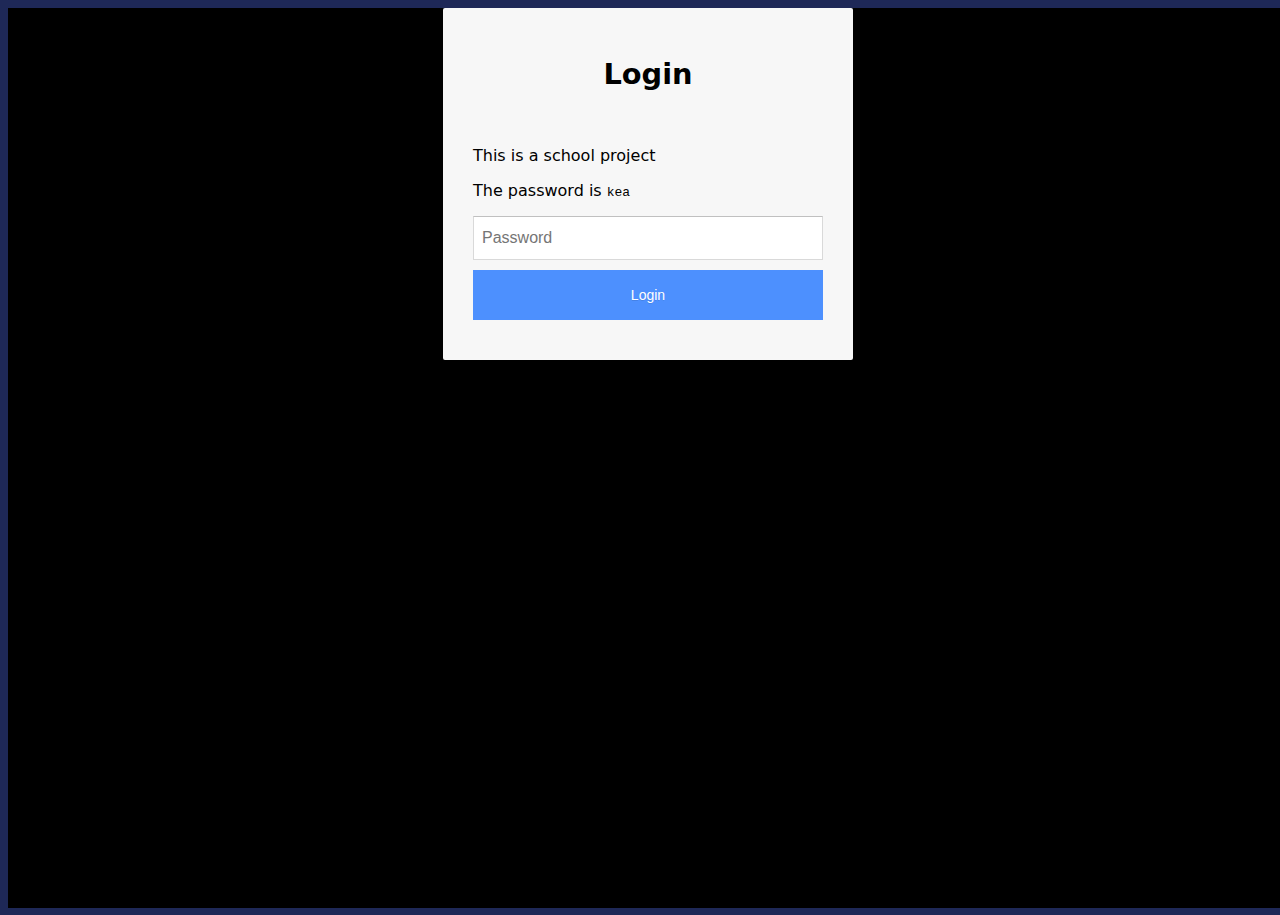
==== index.html @ d5b2a689 "first commit" ====
<!DOCTYPE html>
<html lang="da">
  <head>
    <meta charset="UTF-8" />
    <meta http-equiv="X-UA-Compatible" content="IE=edge" />
    <meta name="viewport" content="width=device-width, initial-scale=1.0" />
    <meta name="robots" content="noindex" />
    <link rel="stylesheet" href="css/generel.css" />
    <link rel="stylesheet" href="css/layout.css" />
    <link rel="preconnect" href="https://fonts.googleapis.com" />
    <link rel="preconnect" href="https://fonts.gstatic.com" crossorigin />
    <link href="https://fonts.googleapis.com/css2?family=Work+Sans:ital,wght@0,100;0,400;0,700;1,900&display=swap" rel="stylesheet" />
    <link
      rel="icon"
      type="image/svg+xml"
      href="data:image/svg+xml,<svg xmlns=%22http://www.w3.org/2000/svg%22 width=%22256%22 height=%22256%22 viewBox=%220 0 100 100%22><rect width=%22100%22 height=%22100%22 rx=%2250%22 fill=%22%23fa7055%22></rect><path fill=%22%23fff%22 d=%22M41.26 49.57L41.26 49.57Q41.26 45.60 40.05 42.78Q38.84 39.96 36.76 38.16Q34.69 36.36 31.93 35.52Q29.17 34.69 26.01 34.69L26.01 34.69Q24.02 34.69 22.57 34.81Q21.11 34.93 19.87 35.18L19.87 35.18L19.87 64.69Q21.36 65.07 23.06 65.19Q24.77 65.31 26.56 65.31L26.56 65.31Q33.88 65.31 37.57 61.35Q41.26 57.38 41.26 49.57ZM46.40 49.57L46.40 49.57Q46.40 54.65 45.01 58.40Q43.61 62.15 41.04 64.63Q38.47 67.11 34.81 68.32Q31.15 69.53 26.63 69.53L26.63 69.53Q24.64 69.53 22.16 69.38Q19.68 69.22 17.45 68.54L17.45 68.54Q14.85 67.73 14.85 65.69L14.85 65.69L14.85 33.82Q14.85 32.83 15.34 32.30Q15.84 31.77 16.89 31.46L16.89 31.46Q18.81 30.84 21.23 30.66Q23.65 30.47 26.07 30.47L26.07 30.47Q30.59 30.47 34.34 31.68Q38.10 32.89 40.76 35.27Q43.43 37.66 44.92 41.23Q46.40 44.79 46.40 49.57ZM58.00 69.16L58.00 69.16Q55.27 69.16 55.27 66.93L55.27 66.93L55.27 31.90Q56.39 30.78 58.62 30.78L58.62 30.78Q60.11 30.78 61.16 31.37Q62.21 31.96 63.08 33.51L63.08 33.51L74.92 53.35Q75.67 54.65 76.47 56.11Q77.28 57.56 78.02 59.02Q78.77 60.48 79.42 61.75Q80.07 63.02 80.50 63.89L80.50 63.89L80.75 63.83Q80.26 58.80 80.16 53.72Q80.07 48.64 80.07 43.80L80.07 43.80L80.07 31.28Q80.44 31.15 81.06 31.00Q81.68 30.84 82.43 30.84L82.43 30.84Q85.15 30.84 85.15 33.07L85.15 33.07L85.15 68.17Q84.60 68.66 83.73 68.94Q82.86 69.22 81.81 69.22L81.81 69.22Q80.32 69.22 79.26 68.63Q78.21 68.04 77.34 66.49L77.34 66.49L65.56 46.65Q64.82 45.41 63.98 43.92Q63.14 42.44 62.37 41.01Q61.59 39.58 60.94 38.28Q60.29 36.98 59.86 36.11L59.86 36.11L59.61 36.17Q59.92 39.15 60.11 42.96Q60.29 46.78 60.29 50.19L60.29 50.19L60.29 68.72Q59.98 68.85 59.33 69.00Q58.68 69.16 58.00 69.16Z%22></path></svg>"
    />
    <title>Document</title>
  </head>
  <body>
    <header>
      <nav class="navbar">
        <div class="logo">
          <a href="index.html"> <img src="img/favicon.svg" alt="PORTFOLIO" /></a>
        </div>

        <ul class="nav_list" id="navi-list">
          <li><a href="portfolio.html">PORTFOLIO</a></li>
          <li><a href="ommig.html">OM MIG</a></li>
          <li><a href="index.html">HOME</a></li>
        </ul>

        <div class="menu" id="toggle-button">
          <div class="menu_burger"></div>
          <div class="menu_burger"></div>
          <div class="menu_burger"></div>
        </div>
      </nav>
    </header>
    <main>
      <section>
        <div class="grid_forside">
          <div class="col_forside">
            <h1 class="h1_forside">PORTFOLIO</h1>
            <p>Daniel Nygaard Christensen</p>
          </div>
        </div>
        <svg class="wave" xmlns="http://www.w3.org/2000/svg" viewBox="0 0 1440 320"><path fill="#fa7055" fill-opacity="1" d="M0,32L30,48C60,64,120,96,180,122.7C240,149,300,171,360,160C420,149,480,107,540,106.7C600,107,660,149,720,192C780,235,840,277,900,250.7C960,224,1020,128,1080,74.7C1140,21,1200,11,1260,21.3C1320,32,1380,64,1410,80L1440,96L1440,320L1410,320C1380,320,1320,320,1260,320C1200,320,1140,320,1080,320C1020,320,960,320,900,320C840,320,780,320,720,320C660,320,600,320,540,320C480,320,420,320,360,320C300,320,240,320,180,320C120,320,60,320,30,320L0,320Z"></path></svg>
      </section>
    </main>
    <script src="javascript.js"></script>
    <script src="login.js"></script>
  </body>
</html>
---- css/generel.css ----
html {
  --primary-color-white: #f9f9f9;
  --primary-color-blue: #1e2857;
  --primary-color-orange: #fa7055;
  --color-black: black;
  --font: "Work Sans", sans-serif;
}

body {
  background-color: #1e2857;
  width: 100%;
  height: 100%;
}

/* FONT */
p {
  color: var(--primary-color-white);
  font-family: "Work Sans", sans-serif;
}

h1 {
  font-family: "Work Sans", sans-serif;
  color: var(--primary-color-white);
}

h2 {
  font-family: "Work Sans", sans-serif;
  color: var(--primary-color-white);
}

img {
  width: 100%;
  height: auto;
}

main {
  margin: 0rem;
}

/* Header/menu */

header {
  top: 0;
  width: 100%;
  z-index: 100;
  font-family: var(--primary-font);
  background-color: var(--primary-color-blue);
}

.navbar {
  display: flex;
  justify-content: space-around;
  align-items: center;
}

.logo {
  width: 6%;
  padding-block: 1rem;
}

.nav_list {
  list-style-type: none;
}

.nav_list,
li {
  display: inline-block;
  padding: 1.2rem 1rem;
}

.navbar a {
  text-decoration: none;
  color: var(--primary-color-white);
  font-family: Arial, Helvetica, sans-serif;
  font-size: 1rem;
}

.navbar a:hover {
  color: #fa7055;
}

.menu {
  display: none;
}

.menu_burger {
  width: 20px;
  height: 2px;
  margin-bottom: 5px;
  background-color: black;
}

.icons {
  width: 7%;
  height: auto;
  display: grid;
  grid-template-columns: repeat(3, 1fr);
  gap: 10px;
}

@media all and (max-width: 480px) {
  .navbar {
    flex-direction: column;
    position: relative;
    display: block;
  }
  .icons {
    display: none;
  }

  .logo {
    width: 20%;
    padding: 3%;
  }

  .menu {
    display: block;
    position: absolute;
    top: 20px;
    right: 20px;
  }

  .nav_list,
  li {
    display: block;
    border-bottom: 1px solid black;
  }

  .nav_list {
    list-style: none;
    width: 100%;
    text-align: center;
    padding: 0%;
    margin: 0%;
    display: none;
  }
  .active {
    display: block;
  }
}

@media all and (max-width: 1000px) {
  .logo {
    width: 15%;
  }
}
---- css/layout.css ----
/* FORSIDE */
.grid_forside svg {
  display: block;
  width: auto;
  margin: 0;
}

.wave {
  padding-top: 23rem;
}

/* PORTFOLIO */

.grid_portfolio {
  display: grid;
  grid-template-columns: repeat(4, 1fr);
  margin-top: 10rem;
  gap: 10px;
  margin-inline: 5rem;
  margin-inline: 5rem;
}

.col_portfolio {
  display: grid;
  place-content: center;
  border: lightgray;
  border-style: solid;
  border-radius: 25px;
  width: 300px;
  height: 300px;
  background-color: white;
}

.txt_box {
  color: BLACK;
  text-align: center;
  font-family: "Work Sans", sans-serif;
  font-weight: bold;
}

.col_portfolio img {
  display: grid;
  background-size: cover;
  height: auto;
  width: 70%;
  place-content: center;
  padding-left: 3rem;
}

.col_portfolio {
  opacity: 1;
}

.col_portfolio:hover {
  opacity: 0.8;
  border-color: #fa7055;
}

/* ANIMATION */

.grid_animation {
  display: flex;
  margin-bottom: 5rem;
}

.col_ani_txt {
  padding-inline: 10rem;
  border-radius: 7%;
  padding-bottom: 8rem;
  order: -1;
}

.col_ani_img {
  border-radius: 25px;
  width: 100%;
}

.grid_animation2 {
  display: grid;
  grid-template-columns: repeat(2, 1fr);
}

.col_ani_img2 {
  width: 80%;
}

/* WEB */
.grid_col_img {
  padding-left: 2rem;
}

.grid_web {
  display: grid;
  grid-template-columns: 1fr 2fr;
  padding-inline: 7rem;
  padding-top: 3rem;
  order: -1;
}

.grid_web_txt {
  padding-inline: 2rem;
  order: -1;
}

.h1_web {
  padding-left: 9rem;
}

/* UX */

.grid_ux {
  display: grid;
  grid-template-columns: repeat(2, 1fr);
}

.col_ux_txt {
  padding-inline: 10rem;
  border-radius: 7%;
  padding-bottom: 8rem;
}

.col_ux_img {
  border-radius: 25px;
  width: 70%;
  padding-block: 3rem;
}

.ux_h1 {
  text-align: center;
  padding-bottom: 3rem;
}

.ux_pitch h2 {
  text-align: center;
}

/* .ux_pitch {
} */

/* INDHOLD */

.grid_indhold {
  display: grid;
  grid-template-columns: 1fr 1fr;
}

video {
  width: 100%;
  height: auto;
}

.indhold_col_video {
  order: -1;
  padding-inline: 2rem;
}

.indhold_col_txt {
  padding-inline: 2rem;
}

.intro_indhold {
  display: grid;
  text-align: center;
  padding-inline: 15rem;
  padding-bottom: 3rem;
}

.h1_indhold {
  text-align: center;
}

/* OM MIG */

.grid_ommig {
  display: grid;
  grid-template-columns: 1fr 1fr;
  padding-inline: 5rem;
  padding-block: 6rem;
}

.ommig_col_img {
  width: 70%;
  padding-inline: 4rem;
  order: -1;
}

.ommig_col_txt {
  padding: 3rem;
}

.om_mig_cv {
  display: grid;
  grid-template-columns: 1fr 1fr;
  padding: 6rem;
  font-family: var(--primary-font);
}

.border_line {
  border-style: none;
  border-radius: 25px;
  margin-inline: 7rem;
  background-color: white;
}

.cv_txt p {
  color: black;
}

.ommig_col_txt p {
  color: black;
}

.ommig_col_txt h1 {
  color: black;
}

.cv_col p {
  color: black;
}

.cv_col h2 {
  color: black;
}
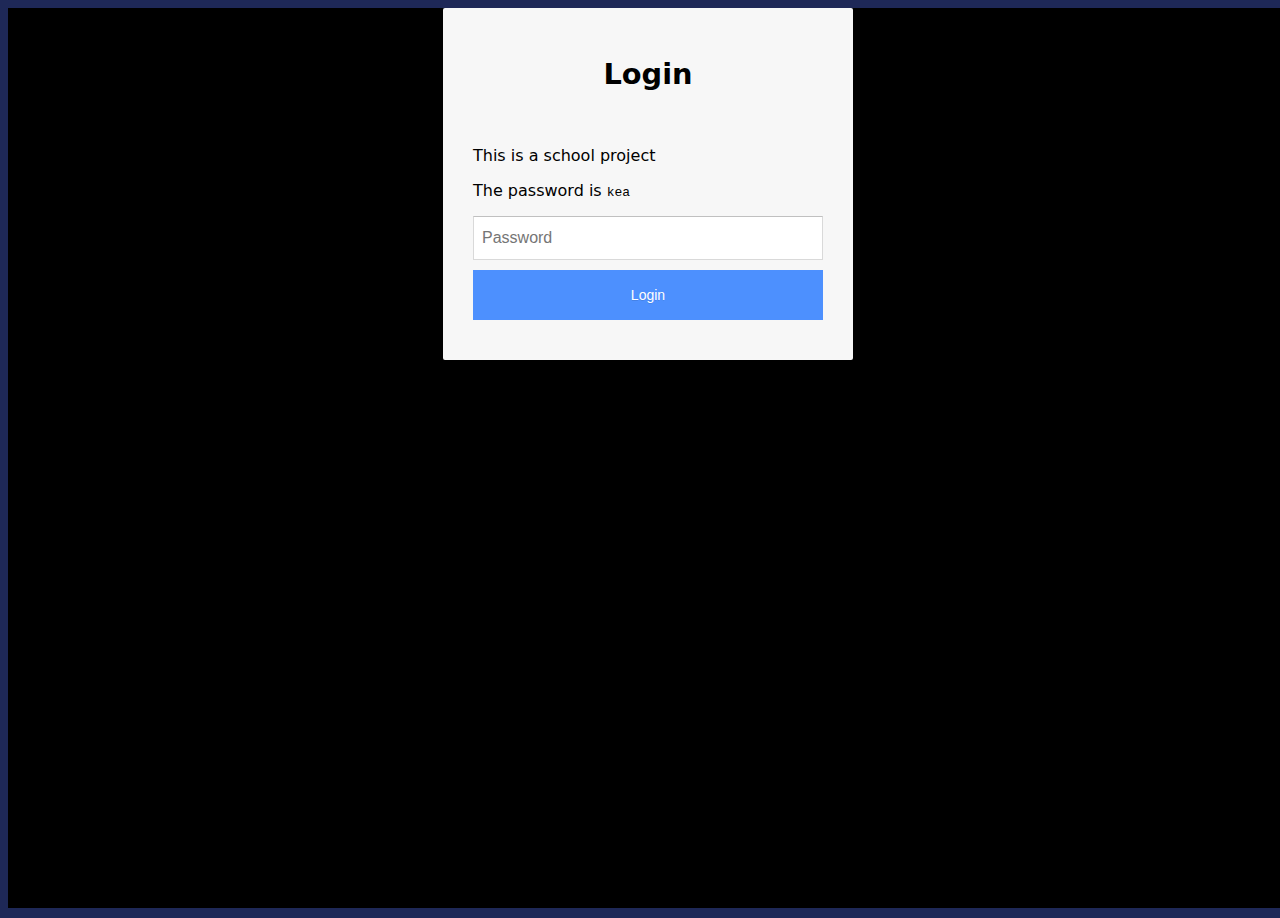
==== commit 1b8f777a: "Port html" ====
--- a/index.html
+++ b/index.html
@@ -21,7 +21,7 @@
     <header>
       <nav class="navbar">
         <div class="logo">
-          <a href="index.html"> <img src="img/favicon.svg" alt="PORTFOLIO" /></a>
+          <!-- <a href="index.html"> <img src="img/favicon.svg" alt="PORTFOLIO" /></a> -->
         </div>
 
         <ul class="nav_list" id="navi-list">
@@ -45,9 +45,10 @@
             <p>Daniel Nygaard Christensen</p>
           </div>
         </div>
-        <svg class="wave" xmlns="http://www.w3.org/2000/svg" viewBox="0 0 1440 320"><path fill="#fa7055" fill-opacity="1" d="M0,32L30,48C60,64,120,96,180,122.7C240,149,300,171,360,160C420,149,480,107,540,106.7C600,107,660,149,720,192C780,235,840,277,900,250.7C960,224,1020,128,1080,74.7C1140,21,1200,11,1260,21.3C1320,32,1380,64,1410,80L1440,96L1440,320L1410,320C1380,320,1320,320,1260,320C1200,320,1140,320,1080,320C1020,320,960,320,900,320C840,320,780,320,720,320C660,320,600,320,540,320C480,320,420,320,360,320C300,320,240,320,180,320C120,320,60,320,30,320L0,320Z"></path></svg>
       </section>
     </main>
+    <svg class="wave" xmlns="http://www.w3.org/2000/svg" viewBox="0 0 1440 320"><path fill="#fa7055" fill-opacity="1" d="M0,32L30,48C60,64,120,96,180,122.7C240,149,300,171,360,160C420,149,480,107,540,106.7C600,107,660,149,720,192C780,235,840,277,900,250.7C960,224,1020,128,1080,74.7C1140,21,1200,11,1260,21.3C1320,32,1380,64,1410,80L1440,96L1440,320L1410,320C1380,320,1320,320,1260,320C1200,320,1140,320,1080,320C1020,320,960,320,900,320C840,320,780,320,720,320C660,320,600,320,540,320C480,320,420,320,360,320C300,320,240,320,180,320C120,320,60,320,30,320L0,320Z"></path></svg>
+
     <script src="javascript.js"></script>
     <script src="login.js"></script>
   </body>
--- a/css/generel.css
+++ b/css/generel.css
@@ -34,7 +34,7 @@
 }
 
 main {
-  margin: 0rem;
+  margin: 10rem;
 }
 
 /* Header/menu */
--- a/css/layout.css
+++ b/css/layout.css
@@ -6,7 +6,7 @@
 }
 
 .wave {
-  padding-top: 23rem;
+  padding-top: 5.5rem;
 }
 
 /* PORTFOLIO */
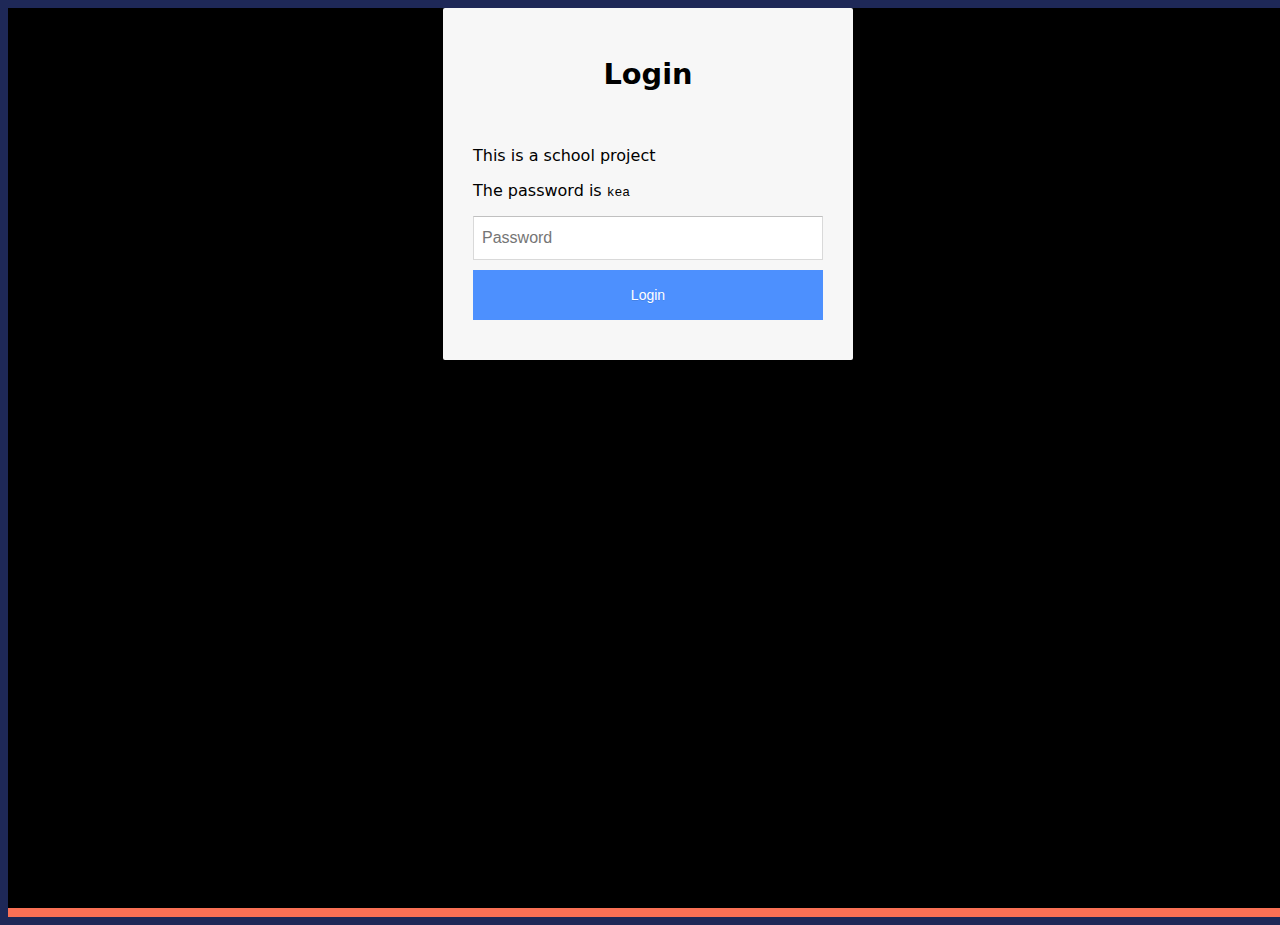
==== commit 35da4836: "ONSDAG" ====
--- a/index.html
+++ b/index.html
@@ -37,17 +37,17 @@
         </div>
       </nav>
     </header>
-    <main>
+    <main class="forside">
       <section>
         <div class="grid_forside">
           <div class="col_forside">
             <h1 class="h1_forside">PORTFOLIO</h1>
-            <p>Daniel Nygaard Christensen</p>
+            <!-- <p class="p_forside">Daniel Nygaard Christensen</p> -->
           </div>
         </div>
       </section>
+      <svg class="wave" xmlns="http://www.w3.org/2000/svg" viewBox="0 0 1440 320"><path fill="#fa7055" fill-opacity="1" d="M0,32L30,48C60,64,120,96,180,122.7C240,149,300,171,360,160C420,149,480,107,540,106.7C600,107,660,149,720,192C780,235,840,277,900,250.7C960,224,1020,128,1080,74.7C1140,21,1200,11,1260,21.3C1320,32,1380,64,1410,80L1440,96L1440,320L1410,320C1380,320,1320,320,1260,320C1200,320,1140,320,1080,320C1020,320,960,320,900,320C840,320,780,320,720,320C660,320,600,320,540,320C480,320,420,320,360,320C300,320,240,320,180,320C120,320,60,320,30,320L0,320Z"></path></svg>
     </main>
-    <svg class="wave" xmlns="http://www.w3.org/2000/svg" viewBox="0 0 1440 320"><path fill="#fa7055" fill-opacity="1" d="M0,32L30,48C60,64,120,96,180,122.7C240,149,300,171,360,160C420,149,480,107,540,106.7C600,107,660,149,720,192C780,235,840,277,900,250.7C960,224,1020,128,1080,74.7C1140,21,1200,11,1260,21.3C1320,32,1380,64,1410,80L1440,96L1440,320L1410,320C1380,320,1320,320,1260,320C1200,320,1140,320,1080,320C1020,320,960,320,900,320C840,320,780,320,720,320C660,320,600,320,540,320C480,320,420,320,360,320C300,320,240,320,180,320C120,320,60,320,30,320L0,320Z"></path></svg>
 
     <script src="javascript.js"></script>
     <script src="login.js"></script>
--- a/css/generel.css
+++ b/css/generel.css
@@ -10,6 +10,8 @@
   background-color: #1e2857;
   width: 100%;
   height: 100%;
+  /* overflow-y: hidden; Hide vertical scrollbar
+  overflow-x: hidden; Hide horizontal scrollbar */
 }
 
 /* FONT */
@@ -28,13 +30,35 @@
   color: var(--primary-color-white);
 }
 
+h3 {
+  font-family: "Work Sans", sans-serif;
+  color: var(--primary-color-white);
+}
+
+a {
+  color: var(--primary-color-orange);
+  font-family: var(--primary-font);
+  font-weight: bold;
+  font-size: 1rem;
+}
+
+a {
+  opacity: 1;
+}
+
+a:hover {
+  opacity: 0.8;
+  border-color: #fa7055;
+}
+
 img {
   width: 100%;
   height: auto;
 }
 
 main {
-  margin: 10rem;
+  margin-inline: 10rem;
+  margin-top: 3rem;
 }
 
 /* Header/menu */
--- a/css/layout.css
+++ b/css/layout.css
@@ -5,8 +5,19 @@
   margin: 0;
 }
 
+.forside {
+  margin: unset;
+}
+
+.h1_forside {
+  font-size: 4rem;
+  padding-left: 5rem;
+  padding-top: 6rem;
+}
+
 .wave {
-  padding-top: 5.5rem;
+  padding-top: 15rem;
+  display: block;
 }
 
 /* PORTFOLIO */
@@ -56,6 +67,25 @@
   border-color: #fa7055;
 }
 
+.pil_link {
+  width: 10%;
+  padding-left: 35rem;
+}
+
+.pil_link {
+  opacity: 1;
+}
+
+.pil_link:hover {
+  opacity: 0.8;
+}
+
+/* .streg {
+  z-index: -1;
+  position: absolute;
+  margin: unset;
+} */
+
 /* ANIMATION */
 
 .grid_animation {
@@ -106,6 +136,19 @@
   padding-left: 9rem;
 }
 
+.pil_link_web {
+  width: 7%;
+  padding-left: 9rem;
+}
+
+.pil_link_web {
+  opacity: 1;
+}
+
+.pil_link_web:hover {
+  opacity: 0.8;
+}
+
 /* UX */
 
 .grid_ux {
@@ -116,13 +159,13 @@
 .col_ux_txt {
   padding-inline: 10rem;
   border-radius: 7%;
-  padding-bottom: 8rem;
+  padding-bottom: 4rem;
 }
 
 .col_ux_img {
-  border-radius: 25px;
-  width: 70%;
+  width: 50%;
   padding-block: 3rem;
+  padding-top: 3rem;
 }
 
 .ux_h1 {
@@ -134,6 +177,33 @@
   text-align: center;
 }
 
+.ux_pitch {
+  display: grid;
+  padding-inline: 10rem;
+  padding-bottom: 4rem;
+}
+
+.pil_link_ux {
+  opacity: 1;
+}
+
+.pil_ux:hover {
+  opacity: 0.8;
+  border-color: #fa7055;
+}
+
+.pil_link_ux {
+  width: 10%;
+  padding-left: 15rem;
+}
+
+.pil_link_ux {
+  opacity: 1;
+}
+
+.pil_link_ux:hover {
+  opacity: 0.8;
+}
 /* .ux_pitch {
 } */
 
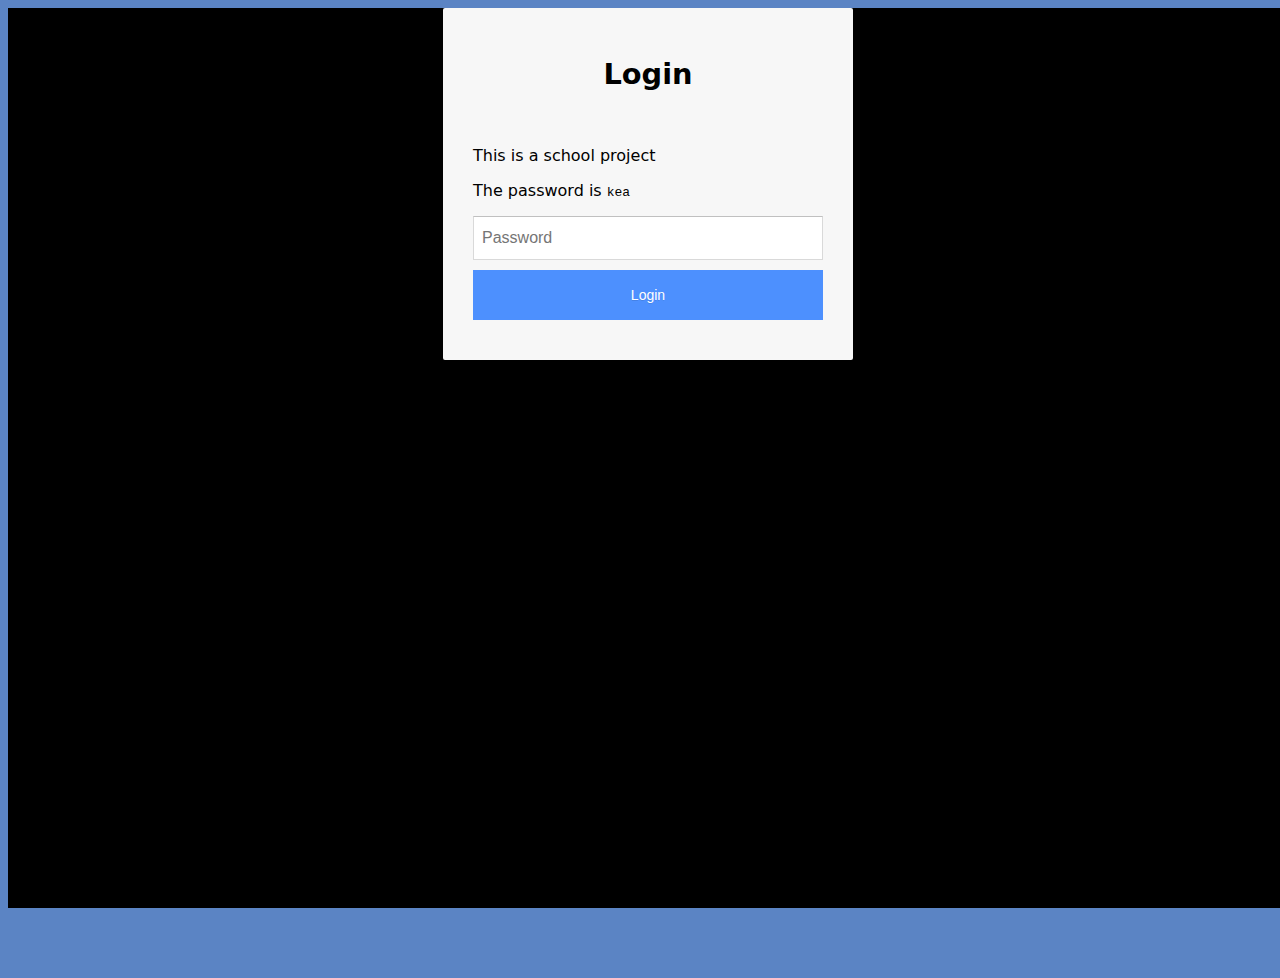
==== commit 67b3e44d: "before media" ====
--- a/index.html
+++ b/index.html
@@ -21,7 +21,7 @@
     <header>
       <nav class="navbar">
         <div class="logo">
-          <!-- <a href="index.html"> <img src="img/favicon.svg" alt="PORTFOLIO" /></a> -->
+          <a href="index.html"> <img src="img/logo.svg" alt="PORTFOLIO" /></a>
         </div>
 
         <ul class="nav_list" id="navi-list">
--- a/css/generel.css
+++ b/css/generel.css
@@ -1,23 +1,23 @@
 html {
   --primary-color-white: #f9f9f9;
-  --primary-color-blue: #1e2857;
+  --primary-color-blue: #5b84c4;
   --primary-color-orange: #fa7055;
   --color-black: black;
   --font: "Work Sans", sans-serif;
 }
 
+/* #1e2857; */
+
 body {
-  background-color: #1e2857;
-  width: 100%;
-  height: 100%;
-  /* overflow-y: hidden; Hide vertical scrollbar
-  overflow-x: hidden; Hide horizontal scrollbar */
+  background-color: #5b84c4;
+  padding-bottom: 6rem;
 }
 
 /* FONT */
 p {
   color: var(--primary-color-white);
   font-family: "Work Sans", sans-serif;
+  font-size: 1.2rem;
 }
 
 h1 {
@@ -57,8 +57,8 @@
 }
 
 main {
-  margin-inline: 10rem;
-  margin-top: 3rem;
+  margin-inline: 12rem;
+  margin-top: 5rem;
 }
 
 /* Header/menu */
@@ -67,7 +67,7 @@
   top: 0;
   width: 100%;
   z-index: 100;
-  font-family: var(--primary-font);
+  font-family: "Work Sans", sans-serif;
   background-color: var(--primary-color-blue);
 }
 
@@ -78,8 +78,10 @@
 }
 
 .logo {
-  width: 6%;
+  width: 7%;
   padding-block: 1rem;
+  width: 12%;
+  height: auto;
 }
 
 .nav_list {
@@ -95,7 +97,7 @@
 .navbar a {
   text-decoration: none;
   color: var(--primary-color-white);
-  font-family: Arial, Helvetica, sans-serif;
+  font-family: var(--primary-font);
   font-size: 1rem;
 }
 
--- a/css/layout.css
+++ b/css/layout.css
@@ -11,12 +11,12 @@
 
 .h1_forside {
   font-size: 4rem;
-  padding-left: 5rem;
-  padding-top: 6rem;
+  text-align: center;
+  padding-top: 8rem;
 }
 
 .wave {
-  padding-top: 15rem;
+  padding-top: 10.5rem;
   display: block;
 }
 
@@ -47,6 +47,45 @@
   text-align: center;
   font-family: "Work Sans", sans-serif;
   font-weight: bold;
+  padding-top: 1.5rem;
+}
+
+.col_portfolio img {
+  display: grid;
+  background-size: cover;
+  height: auto;
+  width: 70%;
+  place-content: center;
+  padding-left: 3rem;
+}
+
+/* media portfolio */
+.grid_portfolio {
+  display: grid;
+  grid-template-columns: repeat(4, 1fr);
+  margin-top: 10rem;
+  gap: 10px;
+  margin-inline: 5rem;
+  margin-inline: 5rem;
+}
+
+.col_portfolio {
+  display: grid;
+  place-content: center;
+  border: lightgray;
+  border-style: solid;
+  border-radius: 25px;
+  width: 300px;
+  height: 300px;
+  background-color: white;
+}
+
+.txt_box {
+  color: BLACK;
+  text-align: center;
+  font-family: "Work Sans", sans-serif;
+  font-weight: bold;
+  padding-top: 1.5rem;
 }
 
 .col_portfolio img {
@@ -80,12 +119,6 @@
   opacity: 0.8;
 }
 
-/* .streg {
-  z-index: -1;
-  position: absolute;
-  margin: unset;
-} */
-
 /* ANIMATION */
 
 .grid_animation {
@@ -94,47 +127,33 @@
 }
 
 .col_ani_txt {
-  padding-inline: 10rem;
-  border-radius: 7%;
-  padding-bottom: 8rem;
+  padding-bottom: 4rem;
   order: -1;
+  padding-right: 12rem;
 }
 
 .col_ani_img {
-  border-radius: 25px;
-  width: 100%;
-}
-
-.grid_animation2 {
-  display: grid;
-  grid-template-columns: repeat(2, 1fr);
-}
-
-.col_ani_img2 {
-  width: 80%;
+  width: 200%;
+  height: auto;
 }
 
 /* WEB */
 .grid_col_img {
-  padding-left: 2rem;
+  padding: 1rem;
+  width: 100%;
+  height: auto;
 }
 
 .grid_web {
   display: grid;
-  grid-template-columns: 1fr 2fr;
-  padding-inline: 7rem;
-  padding-top: 3rem;
-  order: -1;
+  grid-template-columns: 1fr 1fr;
 }
 
 .grid_web_txt {
-  padding-inline: 2rem;
-  order: -1;
-}
-
-.h1_web {
-  padding-left: 9rem;
-}
+  padding-right: 3rem;
+}
+
+/* HOVER EFFEKT */
 
 .pil_link_web {
   width: 7%;
@@ -157,9 +176,9 @@
 }
 
 .col_ux_txt {
-  padding-inline: 10rem;
   border-radius: 7%;
   padding-bottom: 4rem;
+  padding-right: 12rem;
 }
 
 .col_ux_img {
@@ -183,55 +202,30 @@
   padding-bottom: 4rem;
 }
 
-.pil_link_ux {
-  opacity: 1;
-}
-
-.pil_ux:hover {
-  opacity: 0.8;
-  border-color: #fa7055;
-}
-
-.pil_link_ux {
-  width: 10%;
-  padding-left: 15rem;
-}
-
-.pil_link_ux {
-  opacity: 1;
-}
-
-.pil_link_ux:hover {
-  opacity: 0.8;
-}
-/* .ux_pitch {
-} */
-
 /* INDHOLD */
 
 .grid_indhold {
   display: grid;
   grid-template-columns: 1fr 1fr;
+  grid-template-rows: 1fr 1fr;
+  padding-bottom: 3rem;
 }
 
 video {
-  width: 100%;
-  height: auto;
-}
-
-.indhold_col_video {
-  order: -1;
-  padding-inline: 2rem;
+  width: 70%;
+  height: auto;
+  padding-top: 2rem;
+  padding-bottom: 4rem;
 }
 
 .indhold_col_txt {
-  padding-inline: 2rem;
+  padding-inline: 6rem;
 }
 
 .intro_indhold {
   display: grid;
   text-align: center;
-  padding-inline: 15rem;
+  padding-inline: 20rem;
   padding-bottom: 3rem;
 }
 
@@ -268,8 +262,10 @@
 .border_line {
   border-style: none;
   border-radius: 25px;
-  margin-inline: 7rem;
+  margin-inline: 13rem;
   background-color: white;
+  margin-top: 8rem;
+  box-shadow: 5px 7px 16px 4px #000000;
 }
 
 .cv_txt p {
@@ -291,3 +287,7 @@
 .cv_col h2 {
   color: black;
 }
+
+.cv_col h3 {
+  color: var(--color-black);
+}
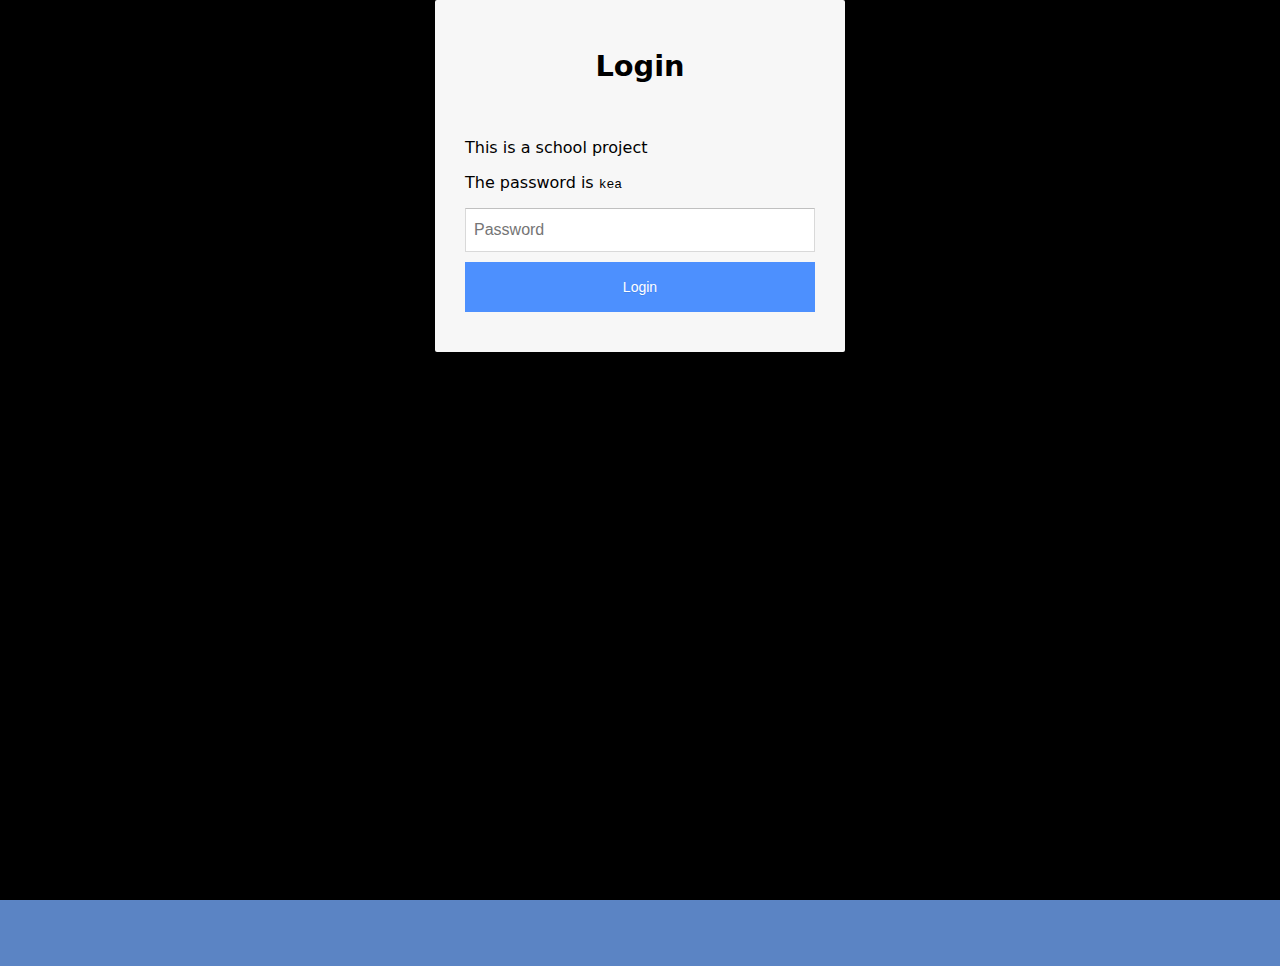
==== commit 3c0f9682: "Media done" ====
--- a/index.html
+++ b/index.html
@@ -17,7 +17,7 @@
     />
     <title>Document</title>
   </head>
-  <body>
+  <body class="forside">
     <header>
       <nav class="navbar">
         <div class="logo">
@@ -35,6 +35,7 @@
           <div class="menu_burger"></div>
           <div class="menu_burger"></div>
         </div>
+        <!-- lav om til button - fjern styling på button  -->
       </nav>
     </header>
     <main class="forside">
--- a/css/generel.css
+++ b/css/generel.css
@@ -7,6 +7,11 @@
 }
 
 /* #1e2857; */
+
+.forside {
+  overflow-y: hidden; /* Hide vertical scrollbar */
+  overflow-x: hidden; /* Hide horizontal scrollbar */
+}
 
 body {
   background-color: #5b84c4;
@@ -135,7 +140,7 @@
   }
 
   .logo {
-    width: 20%;
+    width: 30%;
     padding: 3%;
   }
 
@@ -165,8 +170,12 @@
   }
 }
 
-@media all and (max-width: 1000px) {
-  .logo {
-    width: 15%;
+@media (max-width: 480px) {
+  main {
+    margin: 0;
+  }
+
+  main {
+    margin-top: 2rem;
   }
 }
--- a/css/layout.css
+++ b/css/layout.css
@@ -18,6 +18,13 @@
 .wave {
   padding-top: 10.5rem;
   display: block;
+}
+
+@media (max-width: 480px) {
+  .wave {
+    padding-top: 19.5rem;
+    display: block;
+  }
 }
 
 /* PORTFOLIO */
@@ -59,42 +66,18 @@
   padding-left: 3rem;
 }
 
-/* media portfolio */
-.grid_portfolio {
-  display: grid;
-  grid-template-columns: repeat(4, 1fr);
-  margin-top: 10rem;
-  gap: 10px;
-  margin-inline: 5rem;
-  margin-inline: 5rem;
-}
-
-.col_portfolio {
-  display: grid;
-  place-content: center;
-  border: lightgray;
-  border-style: solid;
-  border-radius: 25px;
-  width: 300px;
-  height: 300px;
-  background-color: white;
-}
-
-.txt_box {
-  color: BLACK;
-  text-align: center;
-  font-family: "Work Sans", sans-serif;
-  font-weight: bold;
-  padding-top: 1.5rem;
-}
-
-.col_portfolio img {
-  display: grid;
-  background-size: cover;
-  height: auto;
-  width: 70%;
-  place-content: center;
-  padding-left: 3rem;
+/* MEDIA PORT MOBIL */
+
+@media (max-width: 480px) {
+  .grid_portfolio {
+    display: grid;
+    grid-template-columns: 1fr;
+    grid-template-rows: repeat(4, 1fr);
+    margin-top: 5rem;
+    gap: 10px;
+    margin-inline: 5rem;
+    margin-inline: 5rem;
+  }
 }
 
 .col_portfolio {
@@ -135,6 +118,27 @@
 .col_ani_img {
   width: 200%;
   height: auto;
+}
+
+/* ANIMATION MOBIL */
+
+@media (max-width: 480px) {
+  .grid_animation {
+    display: grid;
+    grid-template-columns: 1fr;
+    grid-auto-rows: 1fr;
+    margin-bottom: 5rem;
+  }
+
+  .col_ani_img {
+    width: 100%;
+    height: auto;
+  }
+  .col_ani_txt {
+    padding-bottom: 4rem;
+    order: -1;
+    padding-right: 0;
+  }
 }
 
 /* WEB */
@@ -153,6 +157,28 @@
   padding-right: 3rem;
 }
 
+/* WEB MOBIL */
+@media (max-width: 480px) {
+  .grid_col_img {
+    padding-inline: 2rem;
+    width: 90%;
+    height: auto;
+  }
+
+  .grid_web {
+    display: grid;
+    grid-template-columns: 1fr;
+  }
+
+  .grid_web_txt {
+    padding-inline: 3rem;
+  }
+
+  .h1_web {
+    padding-left: 3rem;
+  }
+}
+
 /* HOVER EFFEKT */
 
 .pil_link_web {
@@ -200,6 +226,32 @@
   display: grid;
   padding-inline: 10rem;
   padding-bottom: 4rem;
+}
+
+/* UX MOBIL */
+
+@media (max-width: 480px) {
+  .grid_ux {
+    display: grid;
+    grid-template-columns: 1fr;
+    grid-template-rows: 1fr;
+  }
+
+  .col_ux_txt {
+    border-radius: 7%;
+    padding-bottom: 1rem;
+    padding-inline: 2rem;
+  }
+
+  .col_ux_img {
+    width: 100%;
+  }
+
+  .ux_pitch {
+    display: grid;
+    padding-inline: 2rem;
+    padding-bottom: 4rem;
+  }
 }
 
 /* INDHOLD */
@@ -231,6 +283,35 @@
 
 .h1_indhold {
   text-align: center;
+}
+
+/* INDHOLD MOBIL */
+
+@media (max-width: 480px) {
+  .intro_indhold {
+    padding-bottom: 3rem;
+    padding-inline: 1.5rem;
+  }
+
+  video {
+    width: 100%;
+    height: auto;
+  }
+
+  .indhold_col_txt {
+    padding-inline: 0rem;
+  }
+
+  .grid_indhold {
+    grid-template-columns: 1fr;
+    grid-template-rows: 1fr;
+    padding-inline: 1.2rem;
+  }
+
+  .h1_indhold {
+    padding-top: 2rem;
+    text-align: center;
+  }
 }
 
 /* OM MIG */
@@ -291,3 +372,43 @@
 .cv_col h3 {
   color: var(--color-black);
 }
+
+/* OM MIG MOBIL */
+@media (max-width: 480px) {
+  .grid_ommig {
+    display: grid;
+    grid-template-columns: 1fr;
+    grid-template-rows: 1fr 1fr;
+    padding-inline: 5rem;
+    padding-block: 2rem;
+  }
+
+  .om_mig_cv {
+    display: grid;
+    grid-template-columns: 1fr;
+    padding: 2rem;
+    font-family: var(--primary-font);
+  }
+
+  .border_line {
+    border-style: none;
+    border-radius: 0;
+    margin-inline: 0;
+    background-color: transparent;
+    margin-top: 0;
+    box-shadow: none;
+  }
+
+  .ommig_col_txt {
+    padding: 1rem;
+  }
+
+  .ommig_col_img {
+    width: 70%;
+    padding-inline: 1rem;
+  }
+
+  .cv_col {
+    padding-bottom: 1rem;
+  }
+}
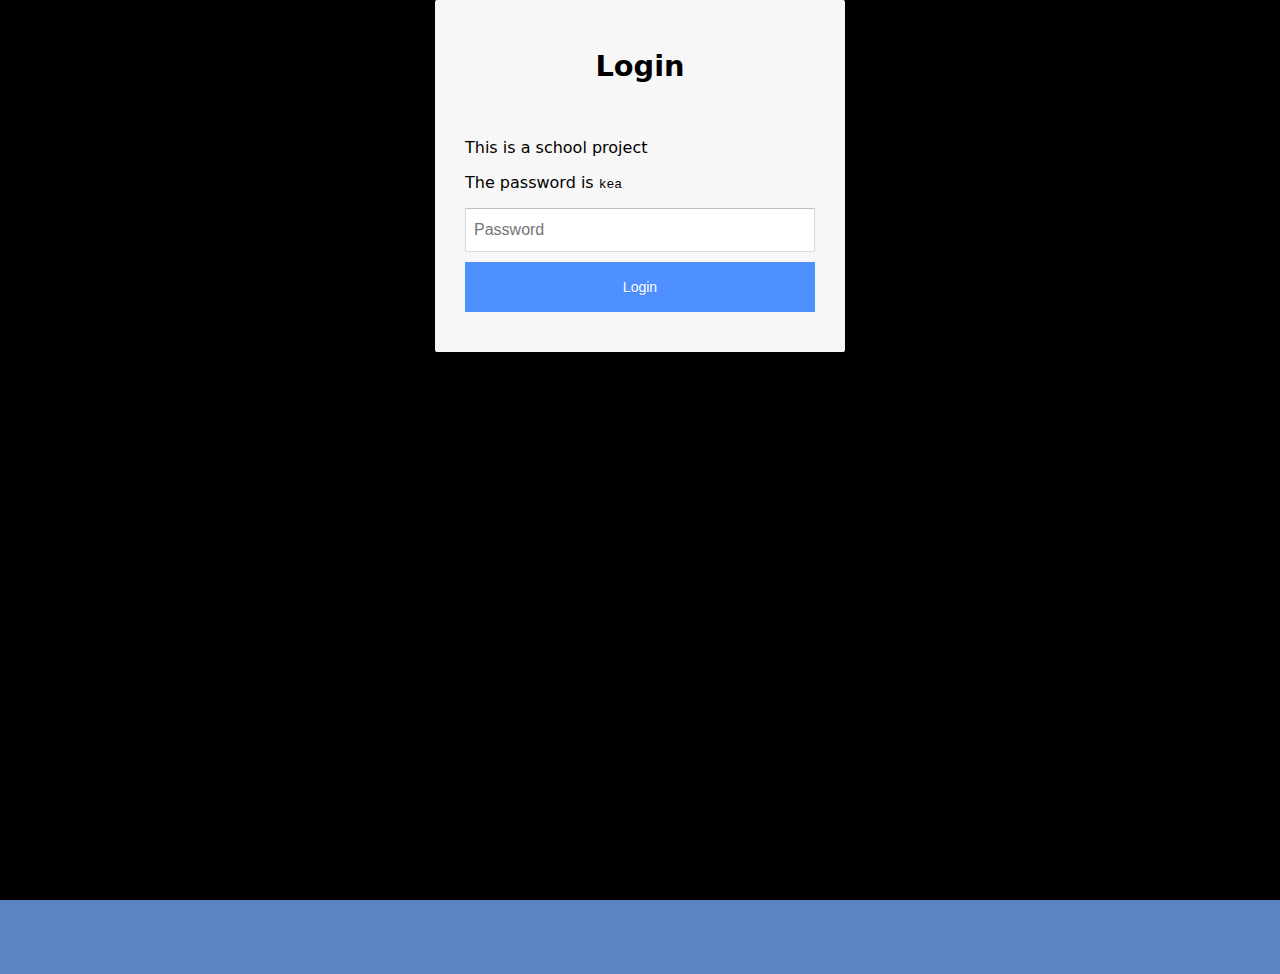
==== commit 032e1cb1: "naesten done" ====
--- a/index.html
+++ b/index.html
@@ -27,7 +27,7 @@
         <ul class="nav_list" id="navi-list">
           <li><a href="portfolio.html">PORTFOLIO</a></li>
           <li><a href="ommig.html">OM MIG</a></li>
-          <li><a href="index.html">HOME</a></li>
+          <li><a href="site.html">SITE</a></li>
         </ul>
 
         <div class="menu" id="toggle-button">
@@ -41,10 +41,7 @@
     <main class="forside">
       <section>
         <div class="grid_forside">
-          <div class="col_forside">
-            <h1 class="h1_forside">PORTFOLIO</h1>
-            <!-- <p class="p_forside">Daniel Nygaard Christensen</p> -->
-          </div>
+          <h1 class="h1_forside">PORTFOLIO</h1>
         </div>
       </section>
       <svg class="wave" xmlns="http://www.w3.org/2000/svg" viewBox="0 0 1440 320"><path fill="#fa7055" fill-opacity="1" d="M0,32L30,48C60,64,120,96,180,122.7C240,149,300,171,360,160C420,149,480,107,540,106.7C600,107,660,149,720,192C780,235,840,277,900,250.7C960,224,1020,128,1080,74.7C1140,21,1200,11,1260,21.3C1320,32,1380,64,1410,80L1440,96L1440,320L1410,320C1380,320,1320,320,1260,320C1200,320,1140,320,1080,320C1020,320,960,320,900,320C840,320,780,320,720,320C660,320,600,320,540,320C480,320,420,320,360,320C300,320,240,320,180,320C120,320,60,320,30,320L0,320Z"></path></svg>
--- a/css/generel.css
+++ b/css/generel.css
@@ -4,6 +4,27 @@
   --primary-color-orange: #fa7055;
   --color-black: black;
   --font: "Work Sans", sans-serif;
+}
+
+main {
+  max-width: 3456px;
+  margin-inline: 8rem;
+  margin-top: 6rem;
+}
+
+.main_bg {
+  background-color: rgba(192, 192, 192, 0.2);
+  color: #e8dddb;
+  margin-inline: 15rem;
+  border-radius: 20px;
+}
+
+@media (max-width: 480px) {
+  .main_bg {
+    background-color: rgba(192, 192, 192, 0.2);
+    color: #e8dddb;
+    margin-inline: 0;
+  }
 }
 
 /* #1e2857; */
@@ -28,6 +49,7 @@
 h1 {
   font-family: "Work Sans", sans-serif;
   color: var(--primary-color-white);
+  padding-top: 7rem;
 }
 
 h2 {
@@ -59,11 +81,6 @@
 img {
   width: 100%;
   height: auto;
-}
-
-main {
-  margin-inline: 12rem;
-  margin-top: 5rem;
 }
 
 /* Header/menu */
@@ -173,9 +190,6 @@
 @media (max-width: 480px) {
   main {
     margin: 0;
-  }
-
-  main {
     margin-top: 2rem;
   }
 }
--- a/css/layout.css
+++ b/css/layout.css
@@ -2,7 +2,6 @@
 .grid_forside svg {
   display: block;
   width: auto;
-  margin: 0;
 }
 
 .forside {
@@ -15,8 +14,25 @@
   padding-top: 8rem;
 }
 
+.h1_forside {
+  animation-duration: 2s;
+  animation-name: slidein;
+  animation-iteration-count: 1;
+  animation-direction: alternate;
+}
+
+@keyframes slidein {
+  from {
+    margin-left: 100%;
+  }
+
+  to {
+    margin-left: 0%;
+  }
+}
+
 .wave {
-  padding-top: 10.5rem;
+  padding-top: 11rem;
   display: block;
 }
 
@@ -34,8 +50,7 @@
   grid-template-columns: repeat(4, 1fr);
   margin-top: 10rem;
   gap: 10px;
-  margin-inline: 5rem;
-  margin-inline: 5rem;
+  padding-inline: 10rem;
 }
 
 .col_portfolio {
@@ -75,8 +90,8 @@
     grid-template-rows: repeat(4, 1fr);
     margin-top: 5rem;
     gap: 10px;
-    margin-inline: 5rem;
-    margin-inline: 5rem;
+    padding-inline: 0;
+    padding-left: 3rem;
   }
 }
 
@@ -105,7 +120,9 @@
 /* ANIMATION */
 
 .grid_animation {
-  display: flex;
+  display: grid;
+  grid-template-columns: repeat(2, 1fr);
+  grid-template-rows: (2, 1fr);
   margin-bottom: 5rem;
 }
 
@@ -113,11 +130,30 @@
   padding-bottom: 4rem;
   order: -1;
   padding-right: 12rem;
+  padding-left: 3rem;
+  order: -1;
 }
 
 .col_ani_img {
-  width: 200%;
+  width: 80%;
   height: auto;
+  padding-right: 3rem;
+  padding-top: 7rem;
+  padding-bottom: 3rem;
+}
+
+.grid_animation2 {
+  display: grid;
+  grid-template-columns: 1fr 1fr;
+  padding-inline: 5rem;
+}
+
+.col_ani_txt2 {
+  padding-left: 3rem;
+}
+
+.col_ani_img2 {
+  width: 95%;
 }
 
 /* ANIMATION MOBIL */
@@ -137,15 +173,15 @@
   .col_ani_txt {
     padding-bottom: 4rem;
     order: -1;
-    padding-right: 0;
+    padding-right: 2rem;
   }
 }
 
 /* WEB */
 .grid_col_img {
-  padding: 1rem;
-  width: 100%;
+  width: 80%;
   height: auto;
+  padding-top: 4rem;
 }
 
 .grid_web {
@@ -155,6 +191,12 @@
 
 .grid_web_txt {
   padding-right: 3rem;
+  padding-left: 3rem;
+  padding-bottom: 3rem;
+}
+
+.h1_web {
+  padding-left: 3rem;
 }
 
 /* WEB MOBIL */
@@ -175,7 +217,8 @@
   }
 
   .h1_web {
-    padding-left: 3rem;
+    padding-left: 1rem;
+    text-align: center;
   }
 }
 
@@ -205,27 +248,34 @@
   border-radius: 7%;
   padding-bottom: 4rem;
   padding-right: 12rem;
+  padding-left: 3rem;
 }
 
 .col_ux_img {
-  width: 50%;
+  width: 80%;
   padding-block: 3rem;
   padding-top: 3rem;
 }
 
 .ux_h1 {
-  text-align: center;
   padding-bottom: 3rem;
+  padding-top: 7rem;
+  padding-left: 3rem;
 }
 
 .ux_pitch h2 {
   text-align: center;
 }
 
+.pitch_h2 {
+  padding-left: 3rem;
+}
+
 .ux_pitch {
   display: grid;
-  padding-inline: 10rem;
+  padding-right: 7rem;
   padding-bottom: 4rem;
+  padding-left: 3rem;
 }
 
 /* UX MOBIL */
@@ -252,6 +302,12 @@
     padding-inline: 2rem;
     padding-bottom: 4rem;
   }
+
+  .ux_h1 {
+    padding-bottom: 0;
+    padding-left: 2rem;
+    padding-top: 7rem;
+  }
 }
 
 /* INDHOLD */
@@ -266,23 +322,24 @@
 video {
   width: 70%;
   height: auto;
-  padding-top: 2rem;
+  padding-top: 4rem;
   padding-bottom: 4rem;
 }
 
 .indhold_col_txt {
-  padding-inline: 6rem;
+  padding-right: 5rem;
+  padding-left: 3rem;
 }
 
 .intro_indhold {
   display: grid;
-  text-align: center;
-  padding-inline: 20rem;
+  padding-right: 20rem;
   padding-bottom: 3rem;
+  padding-left: 3rem;
 }
 
 .h1_indhold {
-  text-align: center;
+  padding-left: 3rem;
 }
 
 /* INDHOLD MOBIL */
@@ -310,7 +367,7 @@
 
   .h1_indhold {
     padding-top: 2rem;
-    text-align: center;
+    padding-left: 2rem;
   }
 }
 
@@ -379,8 +436,7 @@
     display: grid;
     grid-template-columns: 1fr;
     grid-template-rows: 1fr 1fr;
-    padding-inline: 5rem;
-    padding-block: 2rem;
+    padding-block: 0;
   }
 
   .om_mig_cv {
@@ -404,11 +460,71 @@
   }
 
   .ommig_col_img {
-    width: 70%;
-    padding-inline: 1rem;
+    width: 100%;
+    padding: 0;
   }
 
   .cv_col {
     padding-bottom: 1rem;
   }
 }
+
+/* SITE */
+.col_img_grid {
+  display: grid;
+  grid-template-columns: repeat(6, 1fr);
+  grid-template-rows: repeat(2, 1fr);
+  padding-bottom: 10rem;
+  gap: 10px;
+  width: 100%;
+}
+
+.img_1 {
+  grid-column: 2 / -4;
+  grid-row: 2 / 3;
+}
+
+.img_2 {
+  grid-column: 4 / -2;
+  grid-row: 2 / 3;
+}
+
+.img_3 {
+  grid-column: 2 / 4;
+  grid-row: 1 / 3;
+  padding-top: 7rem;
+}
+
+.img_4 {
+  grid-column: 4 / 6;
+  grid-row: 1 / 3;
+  padding-top: 7rem;
+}
+
+/* PHOTO GRID SITE */
+
+@media (max-width: 480px) {
+  .col_img_grid {
+    display: grid;
+    grid-template-columns: 1fr;
+    padding-bottom: 10rem;
+    gap: 20px;
+    padding-inline: 0;
+  }
+
+  .img_1 {
+    all: unset;
+  }
+
+  .img_2 {
+    all: unset;
+  }
+
+  .img_3 {
+    all: unset;
+  }
+
+  .img_4 {
+    all: unset;
+  }
+}
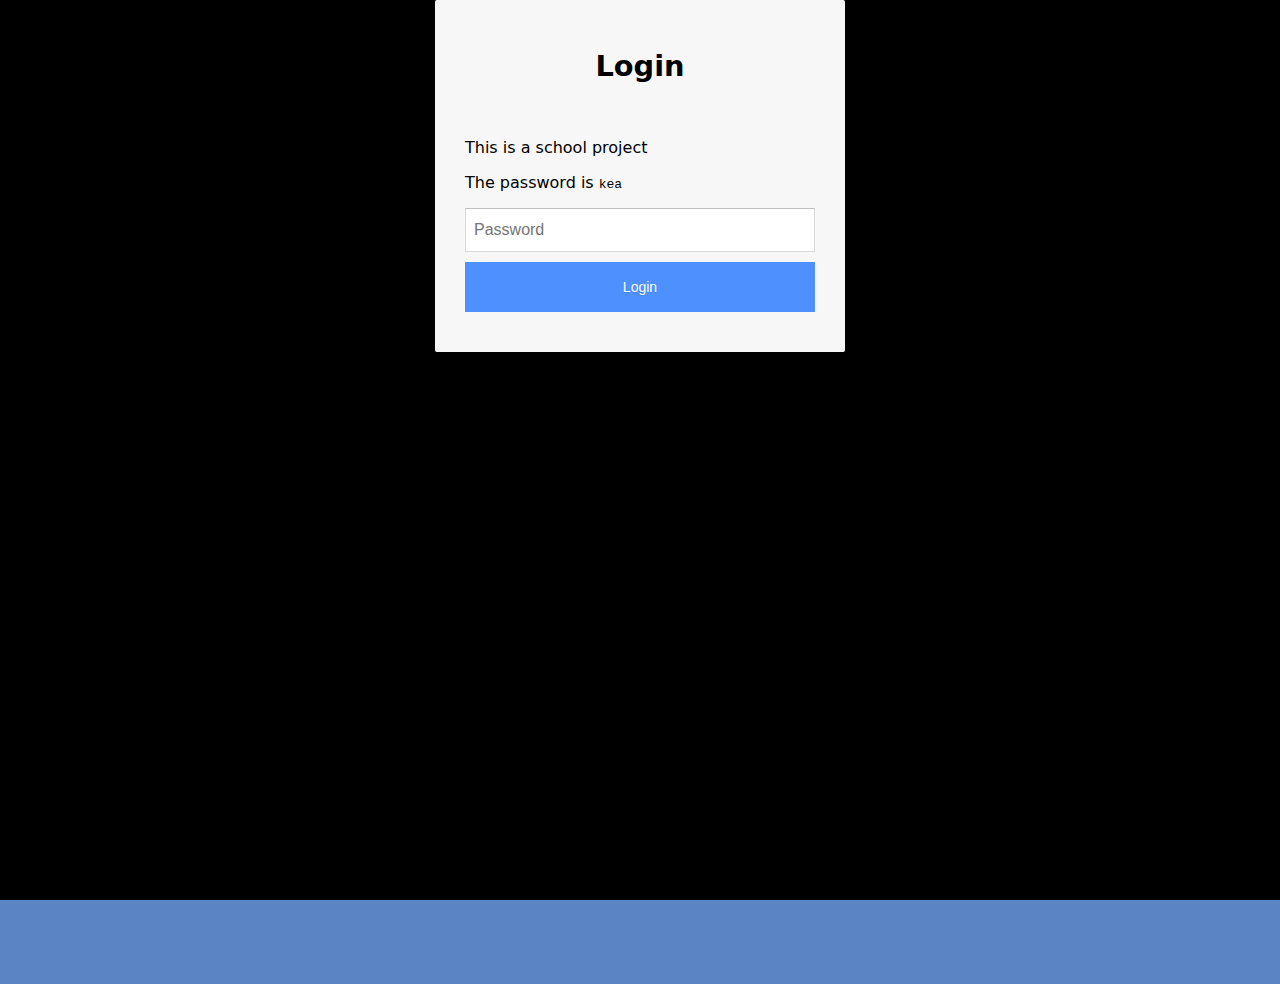
==== commit afa99ecf: "done done" ====
--- a/index.html
+++ b/index.html
@@ -4,18 +4,14 @@
     <meta charset="UTF-8" />
     <meta http-equiv="X-UA-Compatible" content="IE=edge" />
     <meta name="viewport" content="width=device-width, initial-scale=1.0" />
+    <title>Document</title>
     <meta name="robots" content="noindex" />
     <link rel="stylesheet" href="css/generel.css" />
     <link rel="stylesheet" href="css/layout.css" />
     <link rel="preconnect" href="https://fonts.googleapis.com" />
     <link rel="preconnect" href="https://fonts.gstatic.com" crossorigin />
     <link href="https://fonts.googleapis.com/css2?family=Work+Sans:ital,wght@0,100;0,400;0,700;1,900&display=swap" rel="stylesheet" />
-    <link
-      rel="icon"
-      type="image/svg+xml"
-      href="data:image/svg+xml,<svg xmlns=%22http://www.w3.org/2000/svg%22 width=%22256%22 height=%22256%22 viewBox=%220 0 100 100%22><rect width=%22100%22 height=%22100%22 rx=%2250%22 fill=%22%23fa7055%22></rect><path fill=%22%23fff%22 d=%22M41.26 49.57L41.26 49.57Q41.26 45.60 40.05 42.78Q38.84 39.96 36.76 38.16Q34.69 36.36 31.93 35.52Q29.17 34.69 26.01 34.69L26.01 34.69Q24.02 34.69 22.57 34.81Q21.11 34.93 19.87 35.18L19.87 35.18L19.87 64.69Q21.36 65.07 23.06 65.19Q24.77 65.31 26.56 65.31L26.56 65.31Q33.88 65.31 37.57 61.35Q41.26 57.38 41.26 49.57ZM46.40 49.57L46.40 49.57Q46.40 54.65 45.01 58.40Q43.61 62.15 41.04 64.63Q38.47 67.11 34.81 68.32Q31.15 69.53 26.63 69.53L26.63 69.53Q24.64 69.53 22.16 69.38Q19.68 69.22 17.45 68.54L17.45 68.54Q14.85 67.73 14.85 65.69L14.85 65.69L14.85 33.82Q14.85 32.83 15.34 32.30Q15.84 31.77 16.89 31.46L16.89 31.46Q18.81 30.84 21.23 30.66Q23.65 30.47 26.07 30.47L26.07 30.47Q30.59 30.47 34.34 31.68Q38.10 32.89 40.76 35.27Q43.43 37.66 44.92 41.23Q46.40 44.79 46.40 49.57ZM58.00 69.16L58.00 69.16Q55.27 69.16 55.27 66.93L55.27 66.93L55.27 31.90Q56.39 30.78 58.62 30.78L58.62 30.78Q60.11 30.78 61.16 31.37Q62.21 31.96 63.08 33.51L63.08 33.51L74.92 53.35Q75.67 54.65 76.47 56.11Q77.28 57.56 78.02 59.02Q78.77 60.48 79.42 61.75Q80.07 63.02 80.50 63.89L80.50 63.89L80.75 63.83Q80.26 58.80 80.16 53.72Q80.07 48.64 80.07 43.80L80.07 43.80L80.07 31.28Q80.44 31.15 81.06 31.00Q81.68 30.84 82.43 30.84L82.43 30.84Q85.15 30.84 85.15 33.07L85.15 33.07L85.15 68.17Q84.60 68.66 83.73 68.94Q82.86 69.22 81.81 69.22L81.81 69.22Q80.32 69.22 79.26 68.63Q78.21 68.04 77.34 66.49L77.34 66.49L65.56 46.65Q64.82 45.41 63.98 43.92Q63.14 42.44 62.37 41.01Q61.59 39.58 60.94 38.28Q60.29 36.98 59.86 36.11L59.86 36.11L59.61 36.17Q59.92 39.15 60.11 42.96Q60.29 46.78 60.29 50.19L60.29 50.19L60.29 68.72Q59.98 68.85 59.33 69.00Q58.68 69.16 58.00 69.16Z%22></path></svg>"
-    />
-    <title>Document</title>
+    <link rel="icon" type="image/svg+xml" href="img/favicon.svg" />
   </head>
   <body class="forside">
     <header>
@@ -35,7 +31,6 @@
           <div class="menu_burger"></div>
           <div class="menu_burger"></div>
         </div>
-        <!-- lav om til button - fjern styling på button  -->
       </nav>
     </header>
     <main class="forside">
--- a/css/generel.css
+++ b/css/generel.css
@@ -19,7 +19,7 @@
   border-radius: 20px;
 }
 
-@media (max-width: 480px) {
+@media (max-width: 800px) {
   .main_bg {
     background-color: rgba(192, 192, 192, 0.2);
     color: #e8dddb;
@@ -29,9 +29,10 @@
 
 /* #1e2857; */
 
+/* Hide scrollbar forside */
 .forside {
-  overflow-y: hidden; /* Hide vertical scrollbar */
-  overflow-x: hidden; /* Hide horizontal scrollbar */
+  overflow-y: hidden;
+  overflow-x: hidden;
 }
 
 body {
@@ -42,23 +43,23 @@
 /* FONT */
 p {
   color: var(--primary-color-white);
-  font-family: "Work Sans", sans-serif;
+  font-family: var(--font);
   font-size: 1.2rem;
 }
 
 h1 {
-  font-family: "Work Sans", sans-serif;
+  font-family: var(--font);
   color: var(--primary-color-white);
   padding-top: 7rem;
 }
 
 h2 {
-  font-family: "Work Sans", sans-serif;
+  font-family: var(--font);
   color: var(--primary-color-white);
 }
 
 h3 {
-  font-family: "Work Sans", sans-serif;
+  font-family: var(--font);
   color: var(--primary-color-white);
 }
 
@@ -82,11 +83,13 @@
   width: 100%;
   height: auto;
 }
+li {
+  font-family: var(--primary-font);
+}
 
 /* Header/menu */
 
 header {
-  top: 0;
   width: 100%;
   z-index: 100;
   font-family: "Work Sans", sans-serif;
@@ -100,8 +103,6 @@
 }
 
 .logo {
-  width: 7%;
-  padding-block: 1rem;
   width: 12%;
   height: auto;
 }
@@ -110,8 +111,7 @@
   list-style-type: none;
 }
 
-.nav_list,
-li {
+.nav_list li {
   display: inline-block;
   padding: 1.2rem 1rem;
 }
@@ -138,22 +138,11 @@
   background-color: black;
 }
 
-.icons {
-  width: 7%;
-  height: auto;
-  display: grid;
-  grid-template-columns: repeat(3, 1fr);
-  gap: 10px;
-}
-
-@media all and (max-width: 480px) {
+@media all and (max-width: 800px) {
   .navbar {
     flex-direction: column;
     position: relative;
     display: block;
-  }
-  .icons {
-    display: none;
   }
 
   .logo {
@@ -168,8 +157,7 @@
     right: 20px;
   }
 
-  .nav_list,
-  li {
+  .nav_list li {
     display: block;
     border-bottom: 1px solid black;
   }
@@ -187,7 +175,7 @@
   }
 }
 
-@media (max-width: 480px) {
+@media (max-width: 800px) {
   main {
     margin: 0;
     margin-top: 2rem;
--- a/css/layout.css
+++ b/css/layout.css
@@ -32,11 +32,11 @@
 }
 
 .wave {
-  padding-top: 11rem;
+  padding-top: 14rem;
   display: block;
 }
 
-@media (max-width: 480px) {
+@media (max-width: 700px) {
   .wave {
     padding-top: 19.5rem;
     display: block;
@@ -48,7 +48,7 @@
 .grid_portfolio {
   display: grid;
   grid-template-columns: repeat(4, 1fr);
-  margin-top: 10rem;
+  margin-top: 11rem;
   gap: 10px;
   padding-inline: 10rem;
 }
@@ -83,7 +83,8 @@
 
 /* MEDIA PORT MOBIL */
 
-@media (max-width: 480px) {
+/* On screens that are 700px wide or less, make the columns stack on top of each other instead of next to each other */
+@media (max-width: 700px) {
   .grid_portfolio {
     display: grid;
     grid-template-columns: 1fr;
@@ -91,7 +92,18 @@
     margin-top: 5rem;
     gap: 10px;
     padding-inline: 0;
-    padding-left: 3rem;
+    padding-left: 7rem;
+  }
+}
+
+@media (max-width: 550px) {
+  .grid_portfolio {
+    display: grid;
+    grid-template-columns: 1fr;
+    grid-template-rows: repeat(4, 1fr);
+    margin-top: 5rem;
+    gap: 10px;
+    padding-inline: 0;
   }
 }
 
@@ -122,14 +134,13 @@
 .grid_animation {
   display: grid;
   grid-template-columns: repeat(2, 1fr);
-  grid-template-rows: (2, 1fr);
   margin-bottom: 5rem;
 }
 
 .col_ani_txt {
   padding-bottom: 4rem;
   order: -1;
-  padding-right: 12rem;
+  padding-right: 8rem;
   padding-left: 3rem;
   order: -1;
 }
@@ -158,7 +169,7 @@
 
 /* ANIMATION MOBIL */
 
-@media (max-width: 480px) {
+@media (max-width: 1200px) {
   .grid_animation {
     display: grid;
     grid-template-columns: 1fr;
@@ -200,7 +211,7 @@
 }
 
 /* WEB MOBIL */
-@media (max-width: 480px) {
+@media (max-width: 1200px) {
   .grid_col_img {
     padding-inline: 2rem;
     width: 90%;
@@ -247,7 +258,7 @@
 .col_ux_txt {
   border-radius: 7%;
   padding-bottom: 4rem;
-  padding-right: 12rem;
+  padding-right: 8rem;
   padding-left: 3rem;
 }
 
@@ -280,7 +291,7 @@
 
 /* UX MOBIL */
 
-@media (max-width: 480px) {
+@media (max-width: 1200px) {
   .grid_ux {
     display: grid;
     grid-template-columns: 1fr;
@@ -344,7 +355,7 @@
 
 /* INDHOLD MOBIL */
 
-@media (max-width: 480px) {
+@media (max-width: 1200px) {
   .intro_indhold {
     padding-bottom: 3rem;
     padding-inline: 1.5rem;
@@ -406,6 +417,10 @@
   box-shadow: 5px 7px 16px 4px #000000;
 }
 
+li p {
+  display: grid;
+}
+
 .cv_txt p {
   color: black;
 }
@@ -431,7 +446,7 @@
 }
 
 /* OM MIG MOBIL */
-@media (max-width: 480px) {
+@media (max-width: 1400px) {
   .grid_ommig {
     display: grid;
     grid-template-columns: 1fr;
@@ -448,25 +463,26 @@
 
   .border_line {
     border-style: none;
-    border-radius: 0;
+    border-radius: 25px;
     margin-inline: 0;
-    background-color: transparent;
-    margin-top: 0;
-    box-shadow: none;
-  }
-
-  .ommig_col_txt {
-    padding: 1rem;
-  }
-
-  .ommig_col_img {
-    width: 100%;
-    padding: 0;
-  }
-
-  .cv_col {
-    padding-bottom: 1rem;
-  }
+    background-color: white;
+    margin-top: 8rem;
+    box-shadow: 5px 7px 16px 4px #000000;
+  }
+}
+
+.ommig_col_txt {
+  padding: 1rem;
+}
+
+.ommig_col_img {
+  width: 100%;
+  padding: 0;
+  padding-top: 7rem;
+}
+
+.cv_col {
+  padding-bottom: 1rem;
 }
 
 /* SITE */
@@ -501,9 +517,14 @@
   padding-top: 7rem;
 }
 
+.h1_port {
+  padding-left: 12rem;
+  padding-top: 7rem;
+}
+
 /* PHOTO GRID SITE */
 
-@media (max-width: 480px) {
+@media (max-width: 1200px) {
   .col_img_grid {
     display: grid;
     grid-template-columns: 1fr;
@@ -527,4 +548,35 @@
   .img_4 {
     all: unset;
   }
-}
+
+  .h1_port {
+    padding-left: 0;
+    padding-top: 7rem;
+  }
+}
+
+@media (max-width: 900px) {
+  .col_img_grid {
+    display: grid;
+    grid-template-columns: 1fr;
+    padding-bottom: 10rem;
+    gap: 20px;
+    padding-inline: 0;
+  }
+
+  .img_1 {
+    all: unset;
+  }
+
+  .img_2 {
+    all: unset;
+  }
+
+  .img_3 {
+    all: unset;
+  }
+
+  .img_4 {
+    all: unset;
+  }
+}
